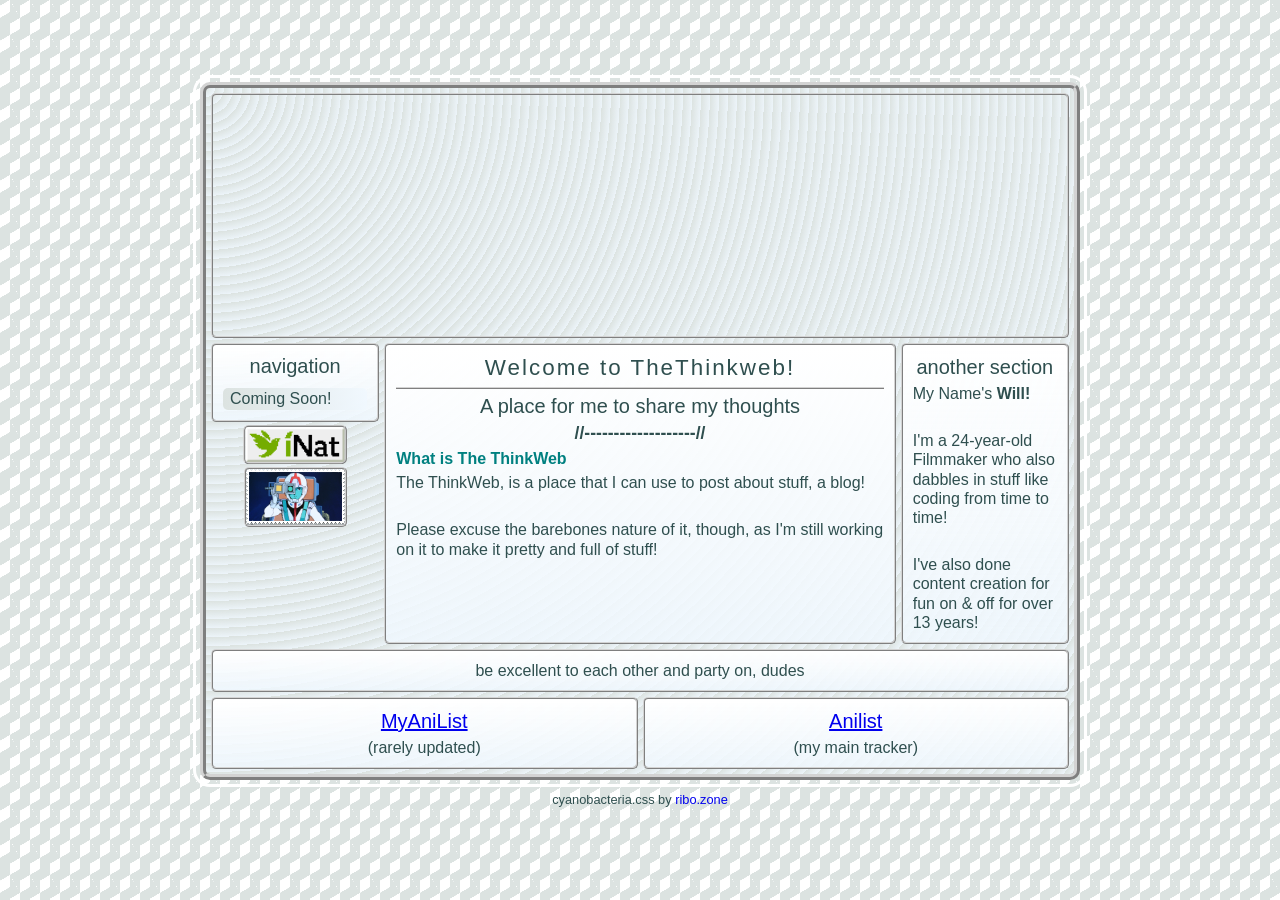
==== public/index.html @ 3841ece1 "icon?" ====
<!DOCTYPE html>
<html lang="en">
<head>
	<title> The ThinkWeb (Est.:2021) </title>
	<link href="cyanobacteria.css" rel="stylesheet" type="text/css" media="all">
	<link rel="icon" type="image/x-icon" href="TTWR.gif">
	<meta name="viewport" content="width=device-width, initial-scale=1">
	<meta charset="utf-8">
</head>
<body>

	<div class="container">

		<header>
		</header>

		<div class="small">
			<nav>
				<div>navigation</div>
				<a href="not_found.html">Coming Soon!</a>

			</nav>
			<!-- optional spot for styled button outside the navigation box -->
			<img style="scale: 1.13" src="inat.png">
			<img src="amuro.png">
		</div>

		<section class="half">
			<h1>Welcome to TheThinkweb!</h1>
			<h2>A place for me to share my thoughts</h2>
			<h3 class="center">//-------------------//</h3>
			<h4>What is The ThinkWeb</h4>
			<p>
				The ThinkWeb, is a place that I can use to post about stuff, a blog!
			</p>
			<br>

			<p>
				Please excuse the barebones nature of it, though, as I'm still working
				on it to make it pretty and full of stuff!
			</p>

		</section>

		<section class="small">
			<h2>another section</h2>
			<p>My Name's <strong>Will!</strong></p>
			<br>
			<p>I'm a 24-year-old Filmmaker who also dabbles in stuff like coding from time to time!</p>
			<br>
			<p>I've also done content creation for fun on & off for over 13 years!</p>
		</section>

		<section class="full">
			<p class="center">be excellent to each other and party on, dudes</p>
		</section>

		<section class="half">
			<h2><a href="https://myanimelist.net/profile/Think-Web">MyAniList</a></h2>
			<p class="center">(rarely updated)</p>
		</section>

		<section class="half">
			<h2><a href="https://anilist.co/user/ThinkWeb/">Anilist</a></h2>
			<p class="center">(my main tracker)</p>
		</section>

	</div>

	<footer>
		<span>cyanobacteria.css by <a href="https://ribo.zone/free/layouts/">ribo.zone</a></span>
	</footer>

</body>
</html>
---- public/cyanobacteria.css ----
/* start light mode styling */
	:root {
		--text: darkslategrey;
		--border: lightgrey;
		--accent: teal;
		--bg: #dce3e1;
		--gradientTop: white;
		--gradientBottom: rgb(240, 248, 255, .8);
	}
	header {
		background: url(https://i.imgur.com/ML0XLHb.jpeg);
	}
/* end light mode styling */


/* start dark mode styling */
	@media (prefers-color-scheme: dark) {
		:root {
			--text: white;
			--border: #5a7678;
			--accent: #74C365;
			--bg: rgb(0,60,60,.8);
			--gradientBottom: rgb(0, 50, 60);
			--gradientTop: darkslategrey;
			a:link { color: lightblue; }
		}
		header {
			background: url(https://i.imgur.com/qUfSRI4.png);
		}
	}
/* end dark mode styling */


* {
	box-sizing: border-box;
}
body {
	padding: 10px;
	font-family: 'MS PGothic', sans-serif;
	color: var(--text);

	/* page background pattern */
	background-color: var(--gradientTop);
	background-image:  linear-gradient(30deg, var(--bg) 12%, transparent 12.5%, transparent 87%, var(--bg) 87.5%, var(--bg)), linear-gradient(150deg, var(--bg) 12%, transparent 12.5%, transparent 87%, var(--bg) 87.5%, var(--bg)), linear-gradient(30deg, var(--bg) 12%, transparent 12.5%, transparent 87%, var(--bg) 87.5%, var(--bg)), linear-gradient(150deg, var(--bg) 12%, transparent 12.5%, transparent 87%, var(--bg) 87.5%, var(--bg)), linear-gradient(60deg, var(--bg) 25%, transparent 25.5%, transparent 75%, var(--bg) 75%, var(--bg)), linear-gradient(60deg, var(--bg) 25%, transparent 25.5%, transparent 75%, var(--bg) 75%, var(--bg));
	background-size: 20px 35px;
	background-position: 0 0, 0 0, 10px 18px, 10px 18px, 0 0, 10px 18px;
}

.center {
	text-align: center;
}


.container {
	max-width: 55rem;
	margin: 5vw auto 12px auto;
	border: 6px ridge var(--border);
	outline: 3px solid var(--gradientTop);
	outline-offset: 4px;
	border-radius: 10px;
	display: flex;
	flex-wrap: wrap;
	padding: 5px;
	gap: 5px;

	/* container background pattern */
	background-color: var(--gradientBottom);
	background-image:  repeating-radial-gradient( circle at 0 0, transparent 0, var(--gradientBottom) 9px ), repeating-linear-gradient( var(--bg), var(--bg));
}
/* these control the column widths */
.small { flex: 1 1 9%; }
.large { flex: 1 1 82%; }
.full { flex: 1 1 100%; }
.half { flex: 1 1 49%; }





header {
	background-size: cover;
	background-position: center;
	width: 100%;
	height: 245px; /* change banner height here*/
	border: 2px ridge var(--border);
	border-radius: 5px;
	position: relative;
}
header span {
	font-size: 2.5rem;
	position: absolute;
	bottom: 0;
	right: 10px;
	margin: 10px;
	font-weight: bold;
	text-shadow: 1px 1px var(--text),
		-1px 1px var(--text),
		1px -1px var(--accent),
		-1px -1px var(--accent);
	color: var(--gradientTop);
}


nav {
	border: 2px ridge var(--border);
	border-radius: 5px;
	padding: 5px;
	background: linear-gradient(var(--gradientTop),var(--gradientBottom));
}
nav div {
	text-align: center;
	font-size: 1.25rem;
	margin: 5px 5px 10px 5px;
}
nav a {
	display: block;
	margin: 5px;
	background: linear-gradient(to right,var(--bg),var(--gradientBottom));
	border-radius: 5px;
	padding: 2px 7px;
	text-decoration: none;
}
nav a:link, nav a:visited {
	color: var(--text);
}
nav a:hover, nav a:focus {
	background: linear-gradient(to right,var(--bg), var(--gradientBottom), var(--gradientTop));
}

/* optional button styling like in the preview */
div.small > img {
	display: block;
	margin: 5px auto;
	border:2px ridge var(--border);
	border-radius: 5px;
}


section {
	border: 2px ridge var(--border);
	border-radius: 5px;
	background: linear-gradient(var(--gradientTop),var(--gradientBottom));
	padding: 5px;
}


footer {
	text-align: center;
	margin-bottom: 5vw;
	font-size: 0.8rem;
}
footer a {
	text-decoration: none;
}


h1, h2, h3, h4, h5, h6, p  {
	margin: 5px;
	line-height: 1.2;
}
h1 {
	font-size: 1.4rem;
	letter-spacing: 2px;
	font-weight: normal;
	text-align: center;
	border-bottom: 2px ridge var(--border);
	padding-bottom: 5px;
}
h2 {
	font-size: 1.25rem;
	font-weight: normal;
	text-align: center;
}
h3 {
	font-size: 1.1rem;
}
h4 {
	font-size: 1rem;
	color: var(--accent);
}

/* prevents overflow on smaller screens */
img { max-width: 100%; }
pre { overflow-x: auto; }


a:hover, a:focus {
	font-style: italic;
}
a:visited {
	color: var(--accent);
}
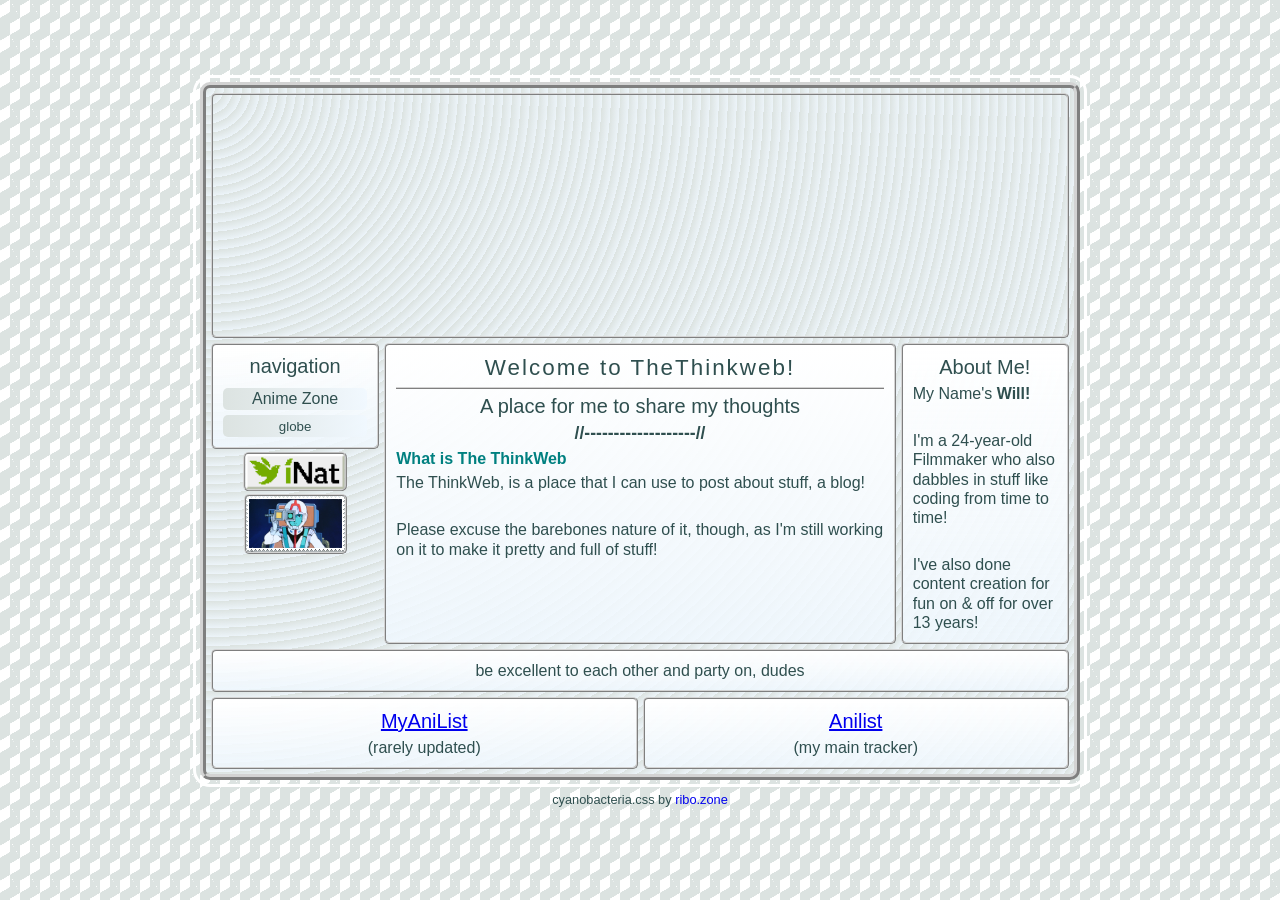
==== commit f396df7e: "minor tweaks" ====
--- a/public/index.html
+++ b/public/index.html
@@ -17,7 +17,8 @@
 		<div class="small">
 			<nav>
 				<div>navigation</div>
-				<a href="not_found.html">Coming Soon!</a>
+				<a class="center" href="">Anime Zone</a>
+				<a class="center" href="not_found.html"><small>globe</small></a>
 
 			</nav>
 			<!-- optional spot for styled button outside the navigation box -->
@@ -43,7 +44,7 @@
 		</section>
 
 		<section class="small">
-			<h2>another section</h2>
+			<h2>About Me!</h2>
 			<p>My Name's <strong>Will!</strong></p>
 			<br>
 			<p>I'm a 24-year-old Filmmaker who also dabbles in stuff like coding from time to time!</p>
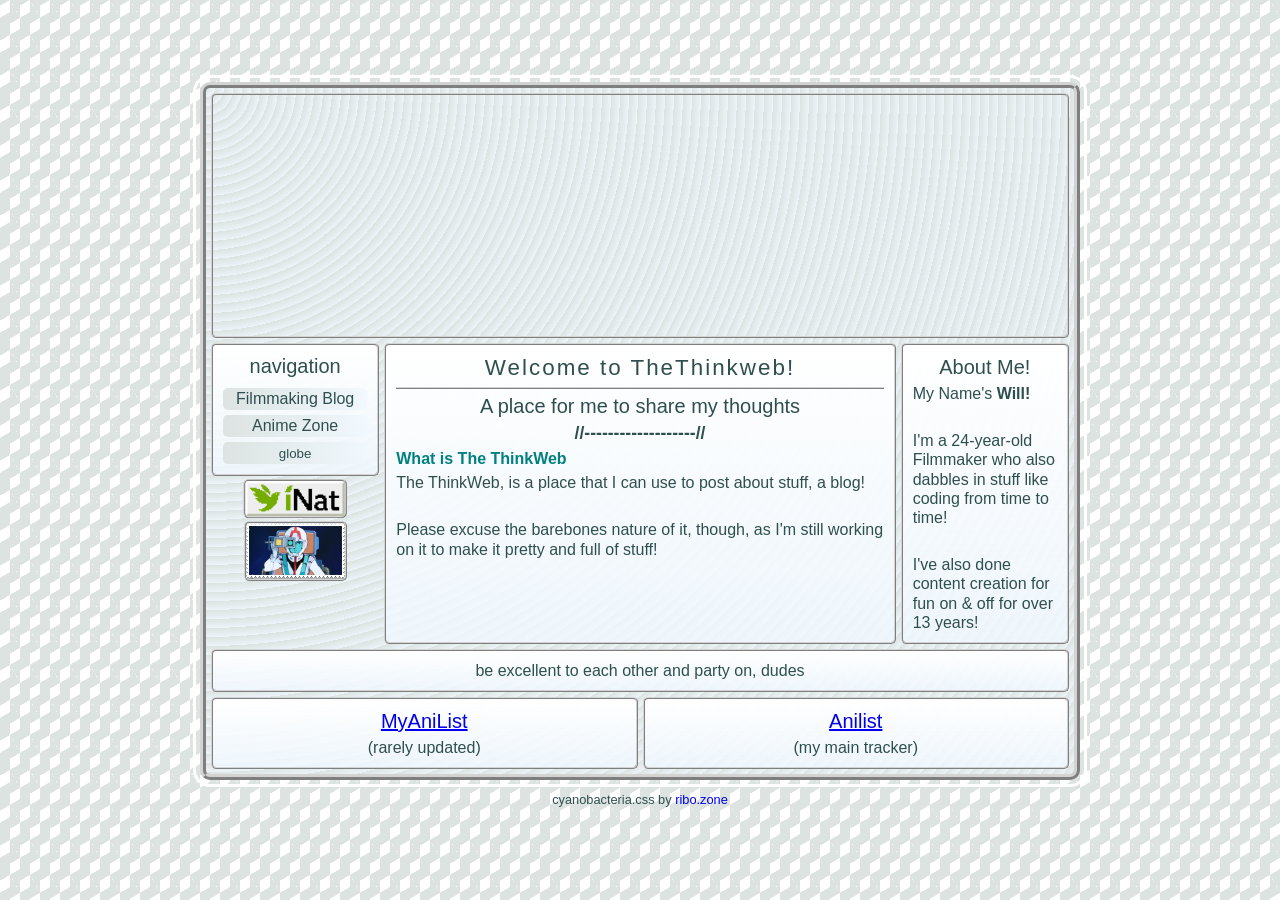
==== commit 53152071: "changed filmzone references to Filmmaking Blog, added button to aforementioned page on the home page" ====
--- a/public/index.html
+++ b/public/index.html
@@ -3,7 +3,7 @@
 <head>
 	<title> The ThinkWeb (Est.:2021) </title>
 	<link href="cyanobacteria.css" rel="stylesheet" type="text/css" media="all">
-	<link rel="icon" type="image/x-icon" href="TTWR.gif">
+	<link rel="icon" type="image/x-icon" href="Assets/ttwc.gif">
 	<meta name="viewport" content="width=device-width, initial-scale=1">
 	<meta charset="utf-8">
 </head>
@@ -17,13 +17,14 @@
 		<div class="small">
 			<nav>
 				<div>navigation</div>
-				<a class="center" href="">Anime Zone</a>
+				<a class="center" href="filmzone.css">Filmmaking Blog</a>
+				<a class="center" href="anizone.html">Anime Zone</a>
 				<a class="center" href="not_found.html"><small>globe</small></a>
 
 			</nav>
 			<!-- optional spot for styled button outside the navigation box -->
-			<img style="scale: 1.13" src="inat.png">
-			<img src="amuro.png">
+			<img style="scale: 1.13" src="Assets/inat.png">
+			<img src="Assets/amuro.png">
 		</div>
 
 		<section class="half">
